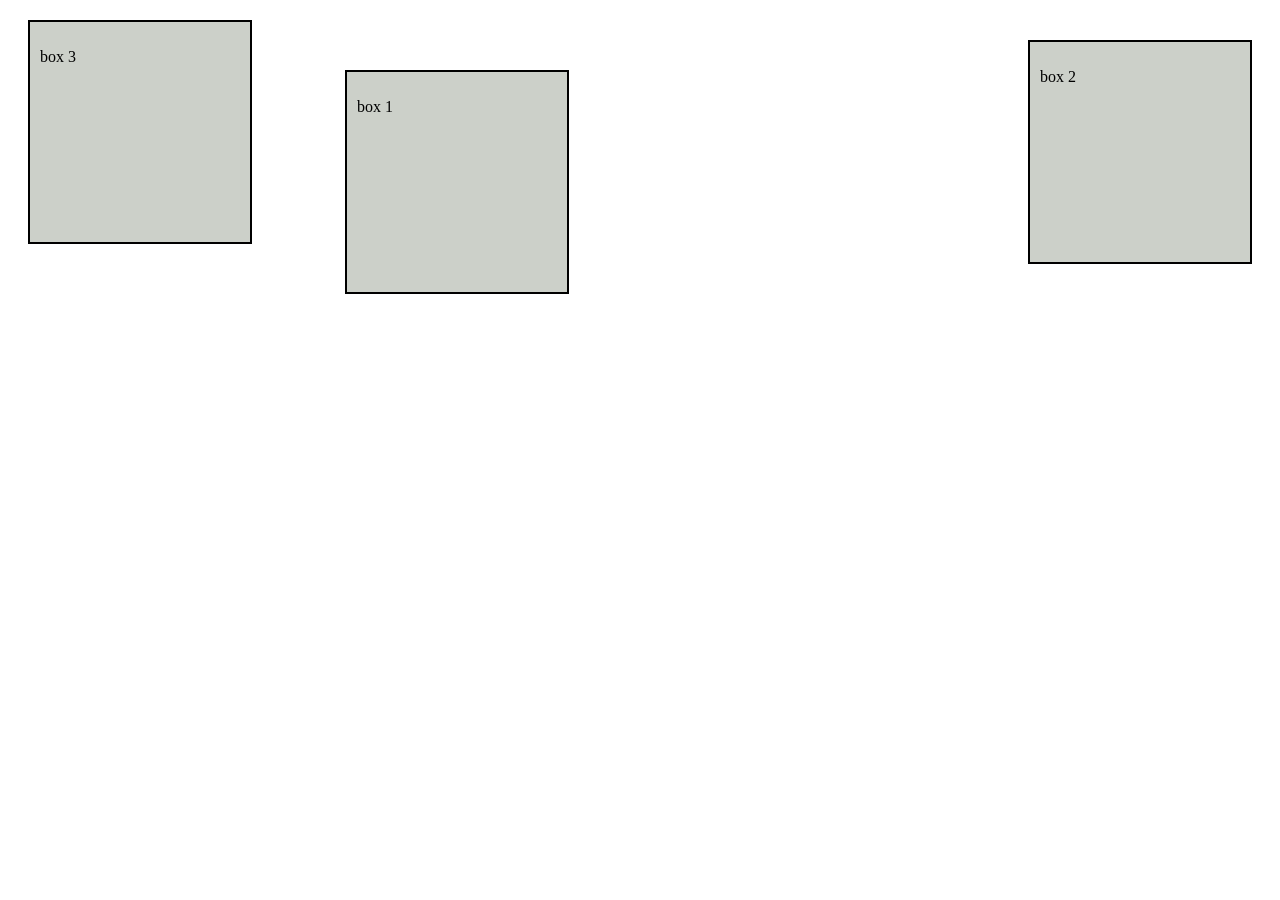
==== Practice/BoxModelPractice.html @ eff189eb "Add files via upload" ====
<!DOCTYPE html>
<html lang="en">
<head>
    <meta charset="UTF-8">
    <meta name="viewport" content="width=device-width, initial-scale=1.0">
    <title>Document</title>
    <style>
        div {
            width: 200px;
            height: 200px;
            background-color: rgba(101, 114, 93, 0.329);
            margin: 20px;
            padding: 10px;
            border: 2px solid rgb(0, 0, 0);
        }
        #box2 {
            float: right;
                }
        #box1 {
            position: absolute;
            top: 50px;  
            left: 325px;
        }
    </style>
</head>
<body>
        <div id="box1">
        <p>box 1</p>
    </div>
    <div id="box2">
        <p>box 2</p>
    </div>
    <div>
        <p>box 3</p>
    </div>
</body>
</html>
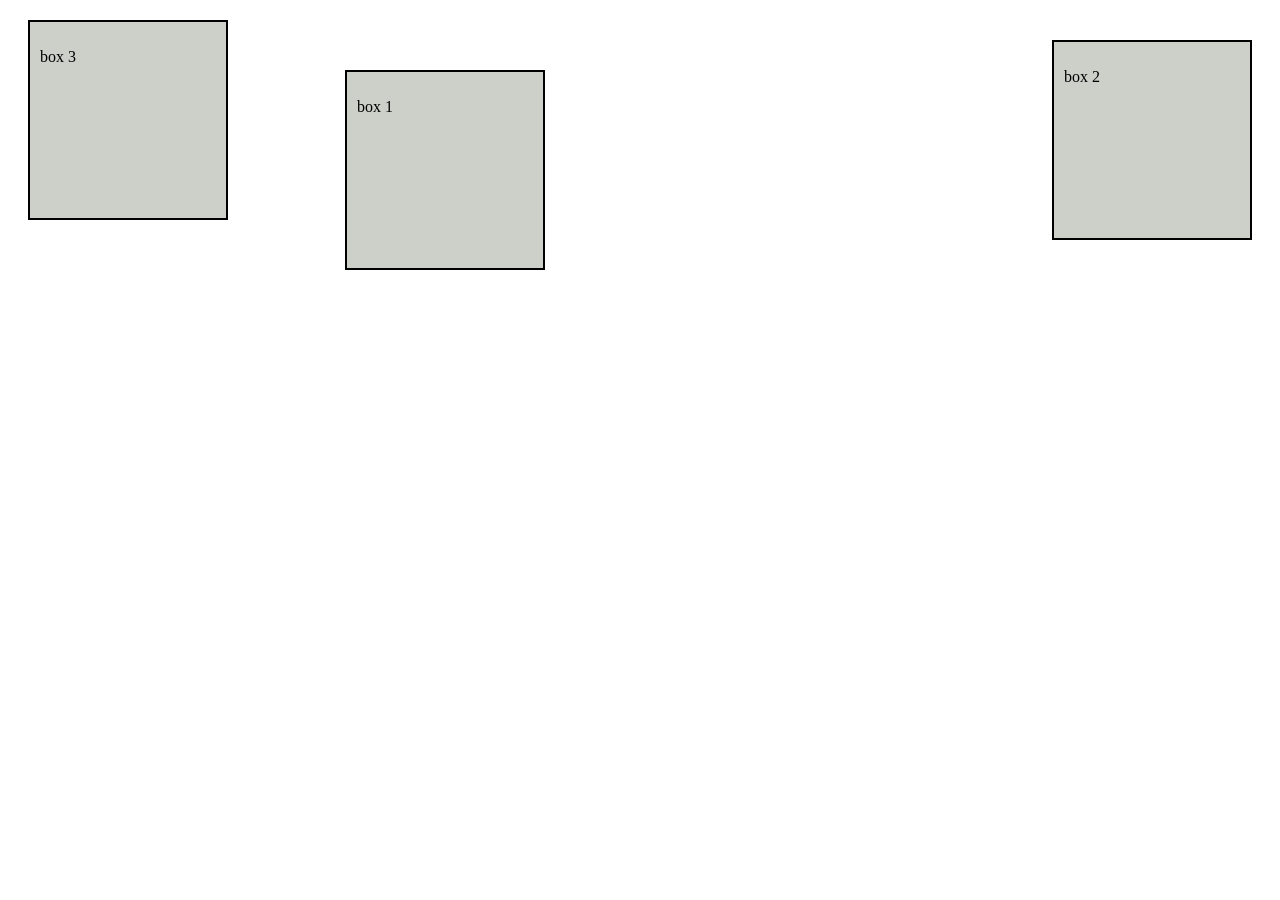
==== commit 3c2fd252: "Update BoxModelPractice.html" ====
--- a/Practice/BoxModelPractice.html
+++ b/Practice/BoxModelPractice.html
@@ -6,8 +6,8 @@
     <title>Document</title>
     <style>
         div {
-            width: 200px;
-            height: 200px;
+            width: 176px;
+            height: 176px;
             background-color: rgba(101, 114, 93, 0.329);
             margin: 20px;
             padding: 10px;
@@ -34,4 +34,4 @@
         <p>box 3</p>
     </div>
 </body>
-</html>+</html>
